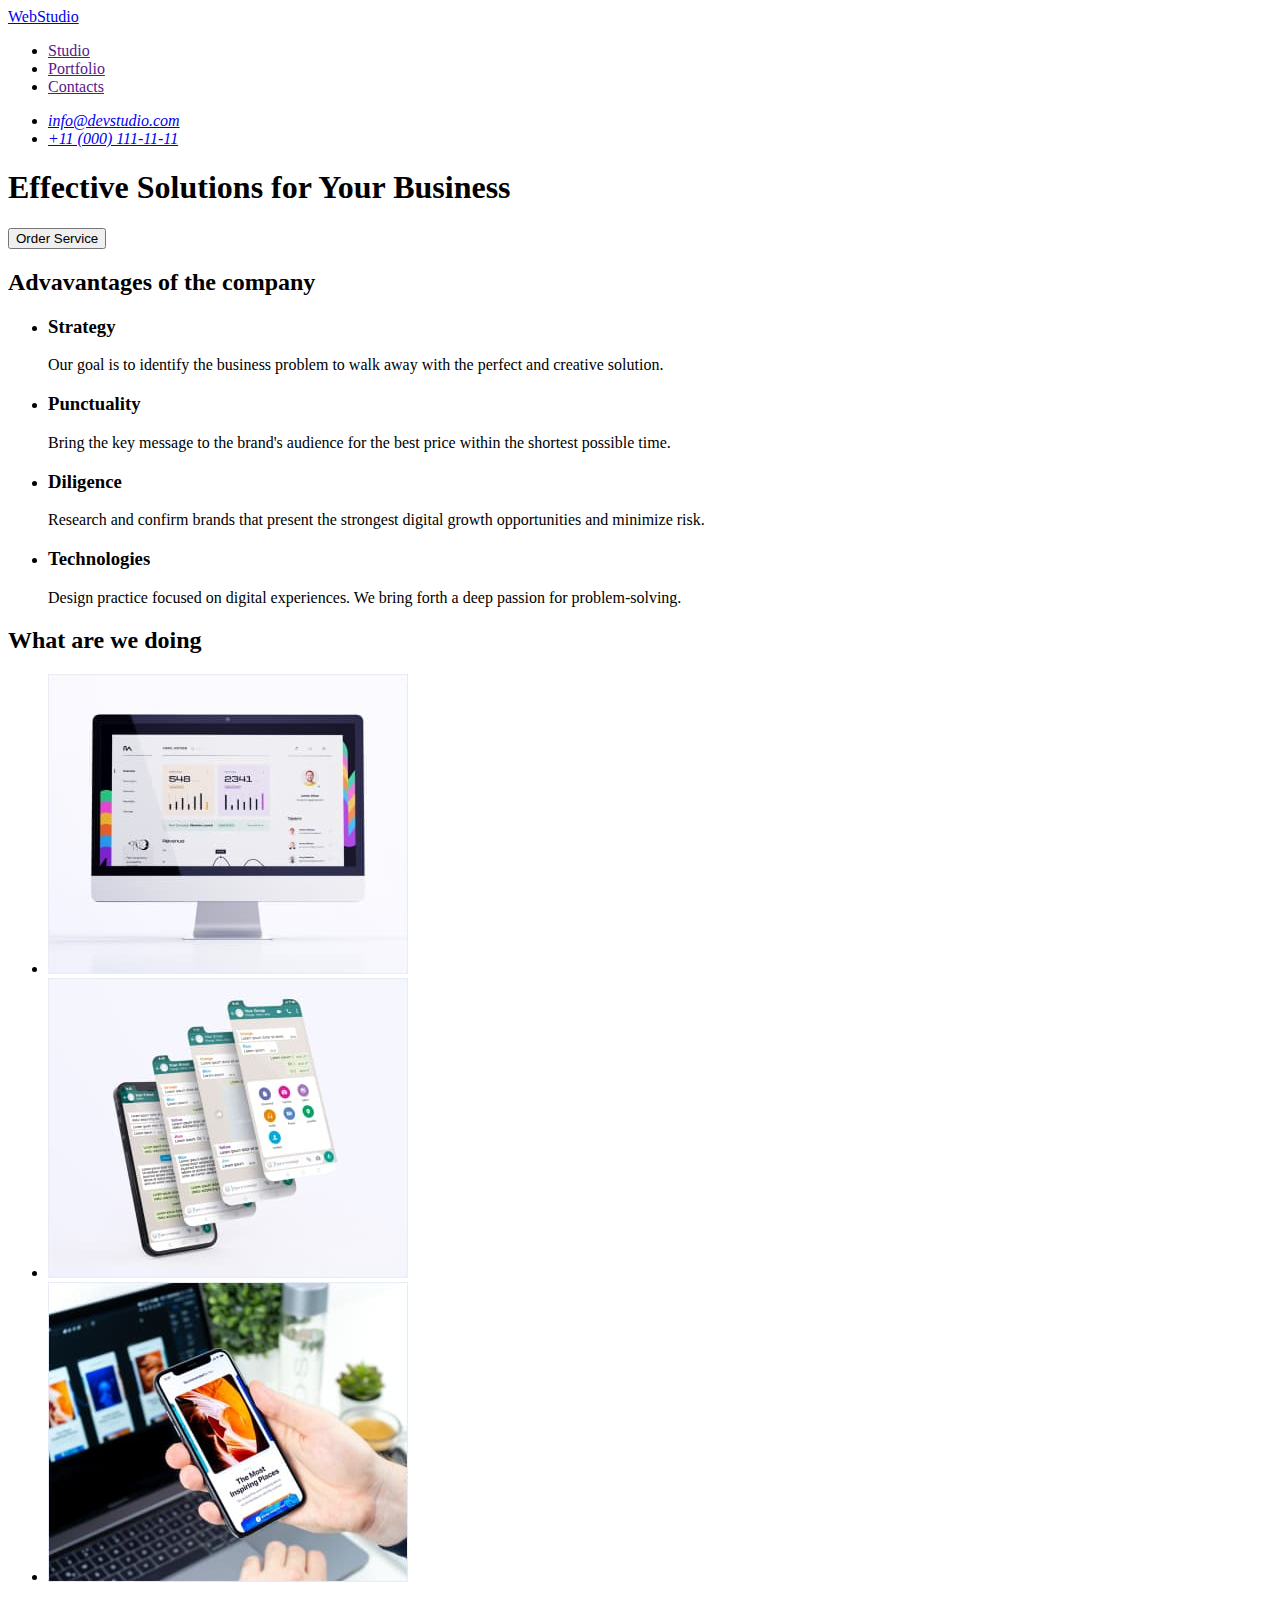
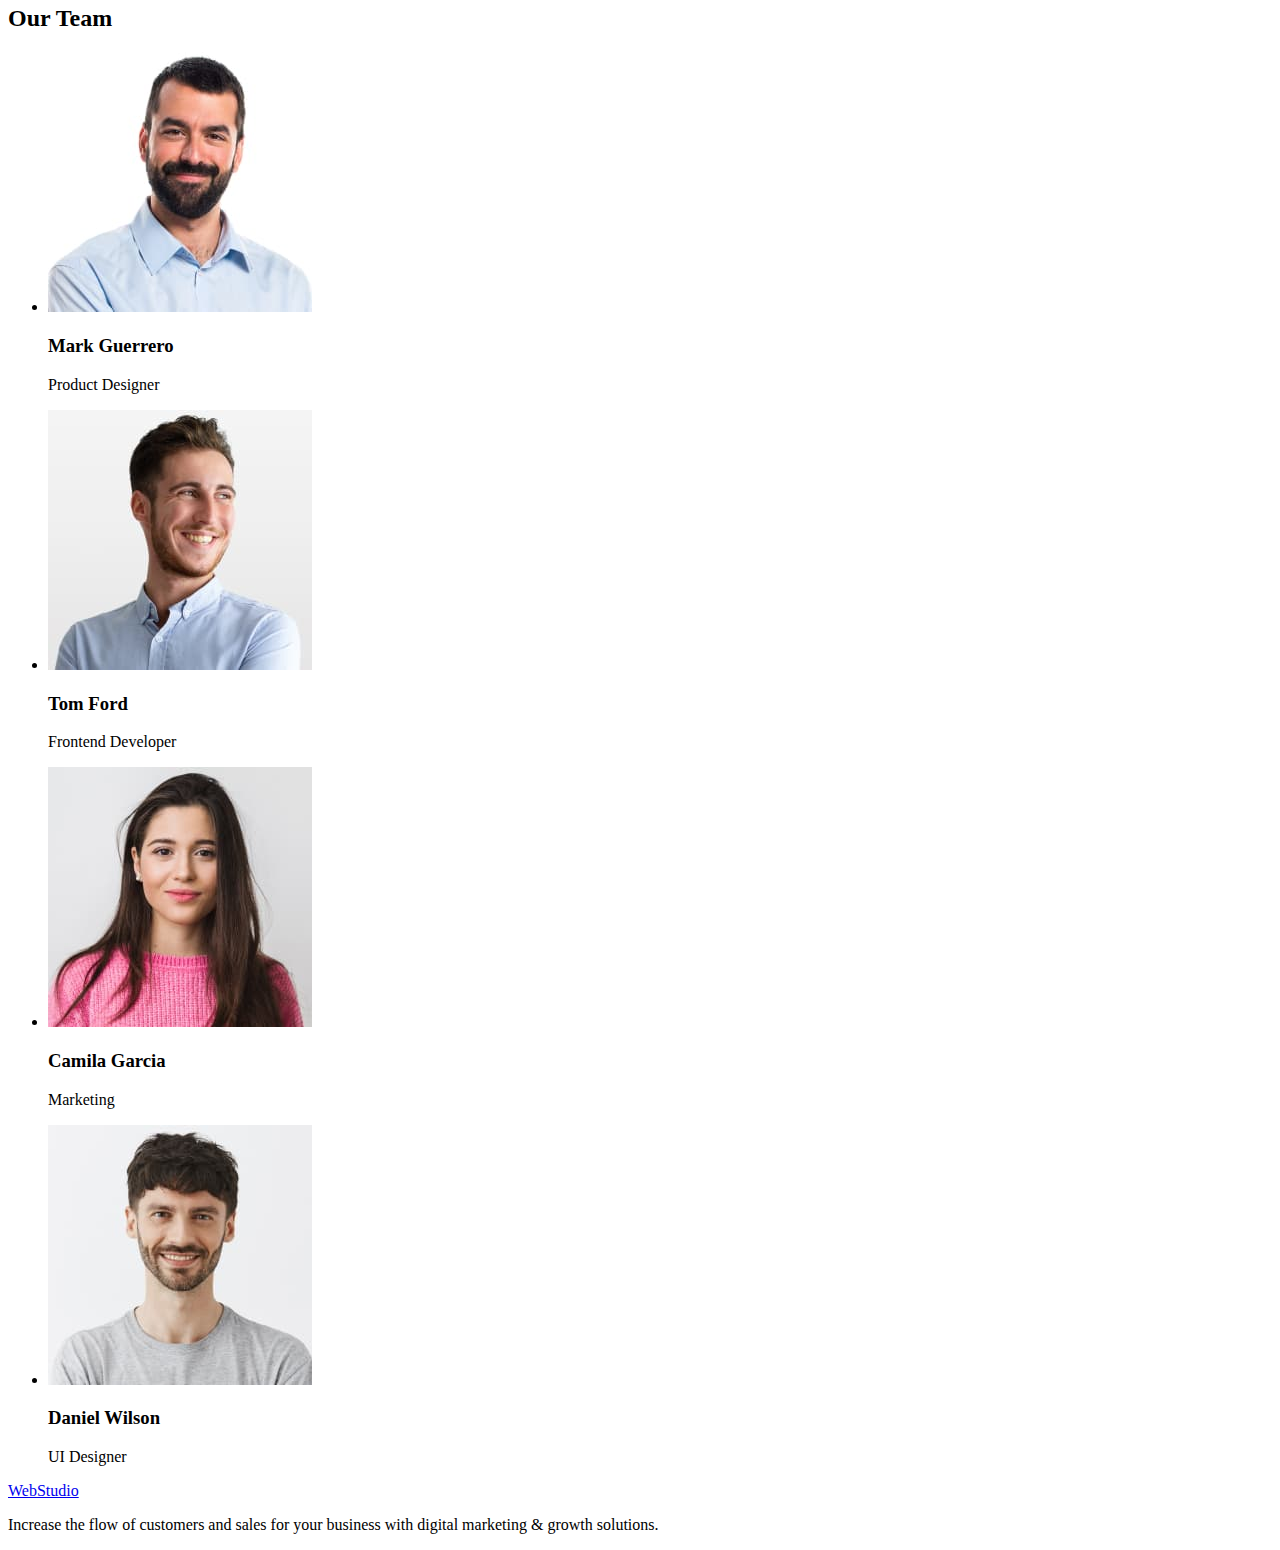
==== index.html @ a4e4f463 "Initial commit" ====
<!DOCTYPE html>
<html lang="en">
<head>
    <meta charset="UTF-8">
    <meta http-equiv="X-UA-Compatible" content="IE=edge">
    <meta name="viewport" content="width=device-width, initial-scale=1.0">
    <title>Web Studio</title>
</head>

<body>
    <!--Шапка сайта-->
    <header>
        <nav>
            <a href="./index.html">WebStudio</a>
        
            <ul>
                <li><a href="">Studio</a></li>
                <li><a href="">Portfolio</a></li>
                <li><a href="">Contacts</a></li>
            </ul>

        </nav>
            
        <address>
            <ul>
                <li><a href="mailto:info@devstudio.com">info@devstudio.com</a></li>
                <li><a href="tel:+110001111111">+11 (000) 111-11-11</a></li>
            </ul>
        </address>
    </header>

    <main>
        <!--Герой-->
        <section>
            <h1>Effective Solutions for Your Business</h1>
            <button type="button">Order Service</button>
        </section>

        <!--Преймущества-->
        <section>
            <h2>Advavantages of the company</h2>
            <ul>
                <li>
                    <h3>Strategy</h3>
                    <p>Our goal is to identify the business problem to walk away with the perfect and creative solution. </p>
                </li>

                <li>
                    <h3>Punctuality</h3>
                    <p>Bring the key message to the brand's audience for the best price within the shortest possible time.</p>
                </li>

                <li>
                    <h3>Diligence</h3>
                    <p>Research and confirm brands that present the strongest digital growth opportunities and minimize risk.</p>
                </li>

                <li>
                    <h3>Technologies</h3>
                    <p>Design practice focused on digital experiences. We bring forth a deep passion for problem-solving.</p>
                </li>
            </ul>
        </section>

        <!--Что мы делаем-->
        <section>
            <h2>What are we doing</h2>
            <ul>
                <li>
                    <img src="./images/section-2-img-1.jpg" width="360" height="300" alt="computer">
                </li>
                <li>
                    <img src="./images/section-2-img-2.jpg" width="360" height="300" alt="mobile phone">
                </li>
                <li>
                    <img src="./images/section-2-img-3.jpg" width="360" height="300" alt="computer and mobile phone">
                </li>
            </ul>
        </section>

        <!--Наша команда-->
        <section>
            <h2>Our Team</h2>
            <ul>
                <li>
                    <img src="./images/section-3-mark-guerrero.jpg" width="264" height="260" alt="employee's foto">
                    <h3>Mark Guerrero</h3>
                    <p>Product Designer</p>
                </li>
                <li>
                    <img src="./images/section-3-tom-ford.jpg" width="264" height="260" alt="employee's foto">
                    <h3>Tom Ford</h3>
                    <p>Frontend Developer</p>
                </li>
                <li>
                    <img src="./images/section-3-camila-garcia.jpg" width="264" height="260" alt="employee's foto">
                    <h3>Camila Garcia</h3>
                    <p>Marketing</p>
                </li>
                <li>
                    <img src="./images/section-3-daniel-wilson.jpg" width="264" height="260" alt="employee's foto">
                    <h3>Daniel Wilson</h3>
                    <p>UI Designer</p>
                </li>
            </ul>
        </section>
    </main>

    <!--Футер-->
    <footer>
        <a href="./index.html">WebStudio</a>
        <p>Increase the flow of customers and sales for your business with digital marketing & growth solutions.</p>
    </footer>
</body>
</html>
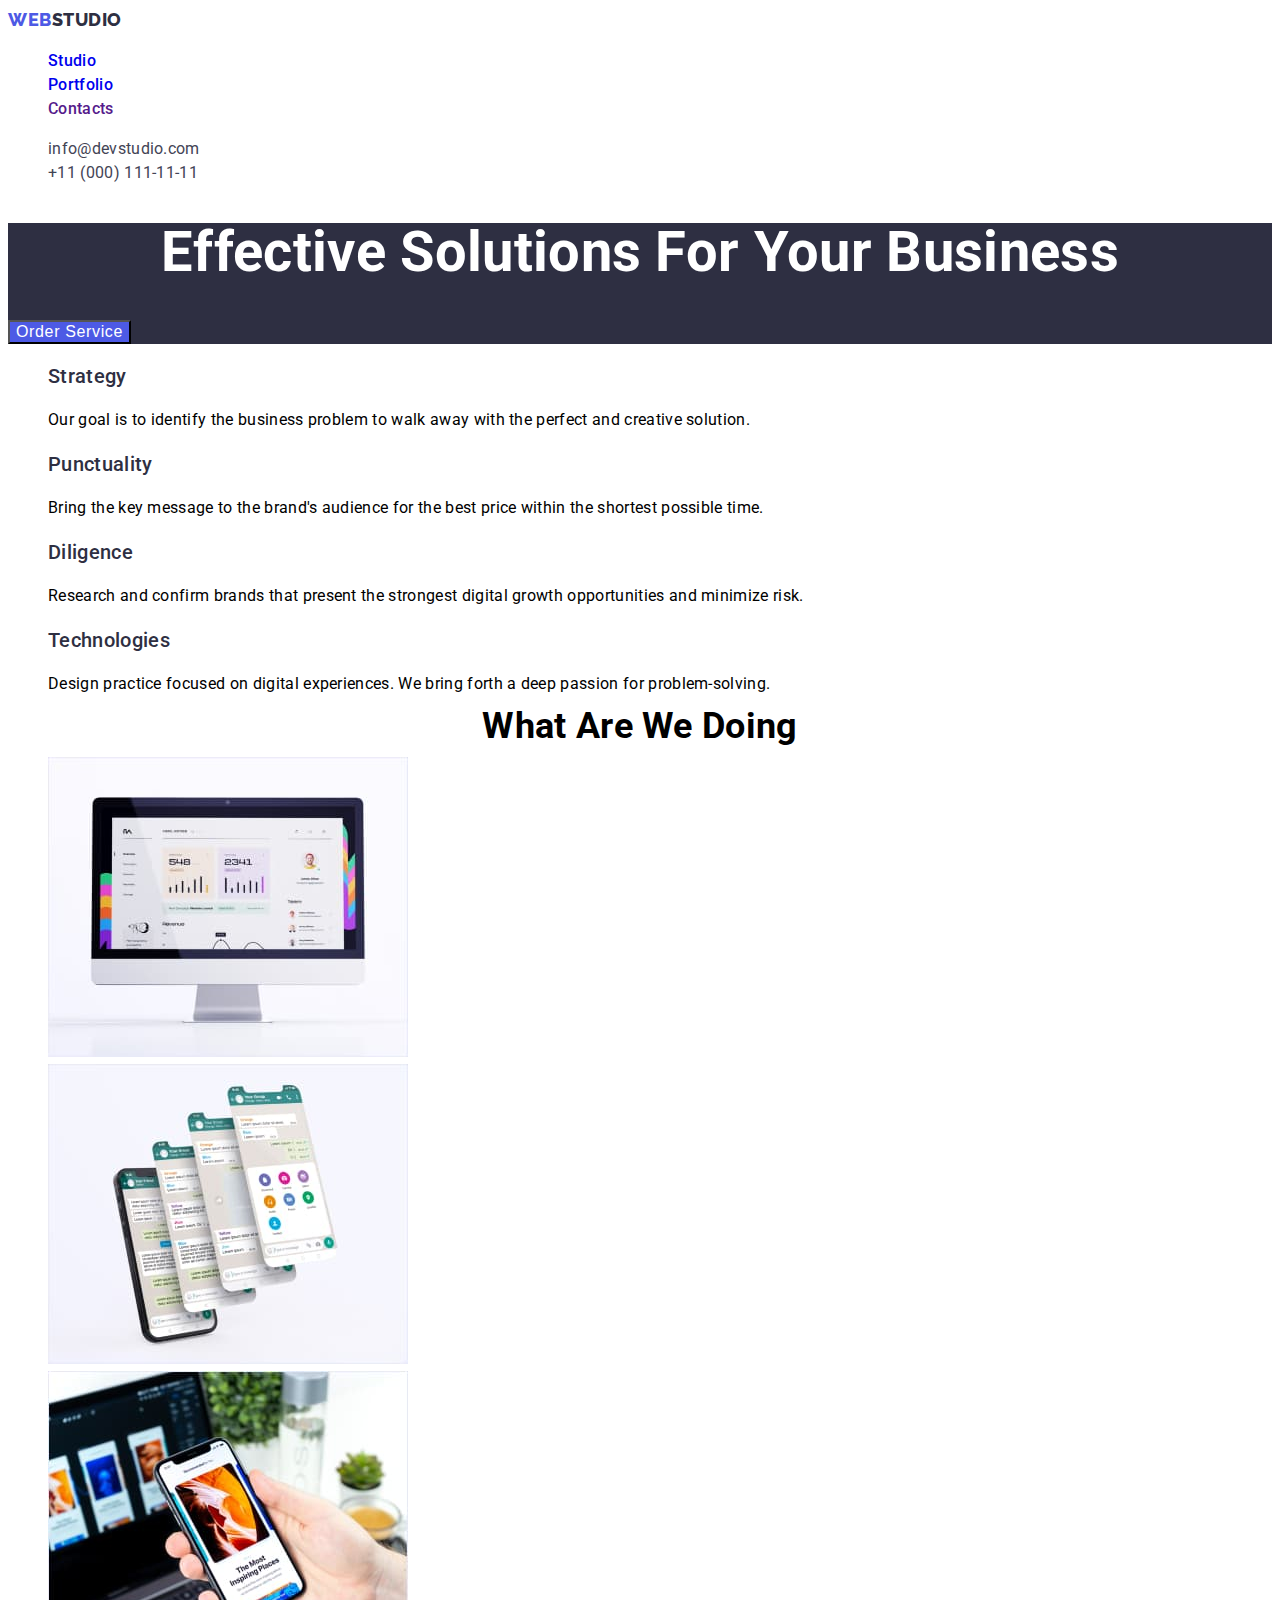
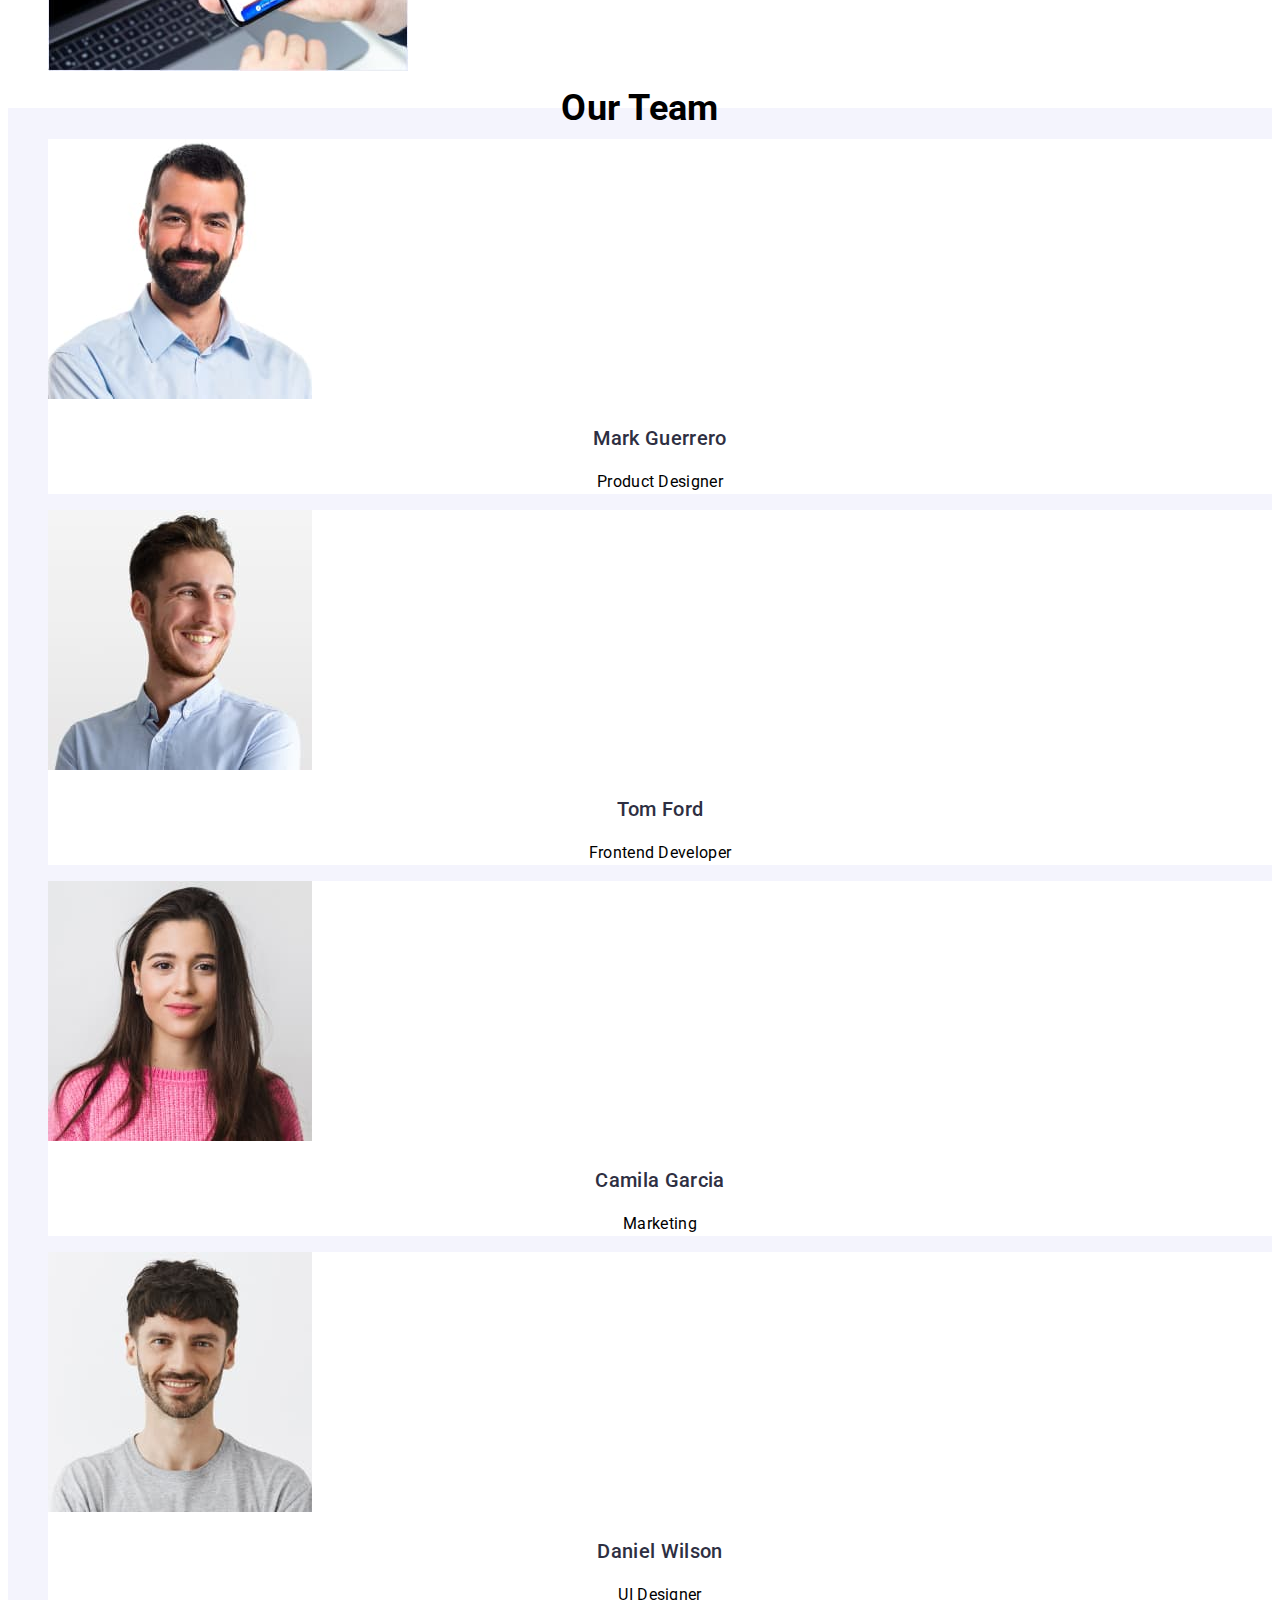
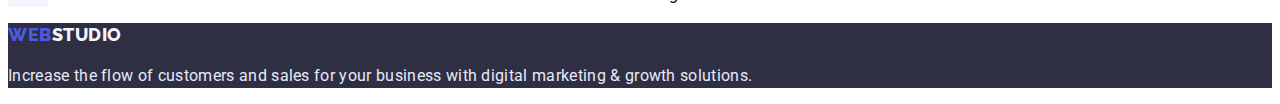
==== commit 8ef75847: "css" ====
--- a/index.html
+++ b/index.html
@@ -5,111 +5,115 @@
     <meta http-equiv="X-UA-Compatible" content="IE=edge">
     <meta name="viewport" content="width=device-width, initial-scale=1.0">
     <title>Web Studio</title>
+    <link rel="preconnect" href="https://fonts.googleapis.com">
+    <link rel="preconnect" href="https://fonts.gstatic.com" crossorigin>
+    <link href="https://fonts.googleapis.com/css2?family=Raleway:wght@800&family=Roboto:wght@400;500;700&display=swap" rel="stylesheet">
+    <link rel="stylesheet" href="./css/styles.css">
 </head>
 
 <body>
-    <!--Шапка сайта-->
-    <header>
-        <nav>
-            <a href="./index.html">WebStudio</a>
+    <!--Header-->
+    <header class="header">
+        <nav class="header-navigation">
+            <a href="./index.html" class="header-logo logo"><span class="logo-accent">Web</span>Studio</a>
         
-            <ul>
-                <li><a href="">Studio</a></li>
-                <li><a href="">Portfolio</a></li>
-                <li><a href="">Contacts</a></li>
+            <ul class="header-list list">
+                <li class="header-item"><a href="./index.html" class="header-link link">Studio</a></li>
+                <li class="header-item"><a href="./portfolio.html" class="header-link link">Portfolio</a></li>
+                <li class="header-item"><a href="" class="header-link link">Contacts</a></li>
             </ul>
 
         </nav>
             
-        <address>
-            <ul>
-                <li><a href="mailto:info@devstudio.com">info@devstudio.com</a></li>
-                <li><a href="tel:+110001111111">+11 (000) 111-11-11</a></li>
+        <address class="header-contacts">
+            <ul class="header-contacts-list list">
+                <li class="header-contacts-item"><a href="mailto:info@devstudio.com" class="header-contacts-mail link">info@devstudio.com</a></li>
+                <li class="header-contacts-item"><a href="tel:+110001111111" class="header-contacts-tel link">+11 (000) 111-11-11</a></li>
             </ul>
         </address>
     </header>
 
     <main>
-        <!--Герой-->
-        <section>
-            <h1>Effective Solutions for Your Business</h1>
-            <button type="button">Order Service</button>
+        <!--Hero-->
+        <section class="hero">
+            <h1 class="hero-title title">Effective Solutions for Your Business</h1>
+            <button type="button" class="hero-btn">Order Service</button>
         </section>
 
-        <!--Преймущества-->
-        <section>
-            <h2>Advavantages of the company</h2>
-            <ul>
-                <li>
-                    <h3>Strategy</h3>
-                    <p>Our goal is to identify the business problem to walk away with the perfect and creative solution. </p>
+        <!--Benefits-->
+        <section class="benefits">
+            <h2 class="visually-hidden">Benefits of the company</h2>
+            <ul class="benefits-list list">
+                <li class="benefits-item">
+                    <h3 class="benefits-subtitle subtitle">Strategy</h3>
+                    <p class="benefits-text">Our goal is to identify the business problem to walk away with the perfect and creative solution. </p>
                 </li>
 
-                <li>
-                    <h3>Punctuality</h3>
-                    <p>Bring the key message to the brand's audience for the best price within the shortest possible time.</p>
+                <li class="benefits-item">
+                    <h3 class="benefits-subtitle subtitle">Punctuality</h3>
+                    <p class="benefits-text">Bring the key message to the brand's audience for the best price within the shortest possible time.</p>
                 </li>
 
-                <li>
-                    <h3>Diligence</h3>
-                    <p>Research and confirm brands that present the strongest digital growth opportunities and minimize risk.</p>
+                <li class="benefits-item">
+                    <h3 class="benefits-subtitle subtitle">Diligence</h3>
+                    <p class="benefits-text">Research and confirm brands that present the strongest digital growth opportunities and minimize risk.</p>
                 </li>
 
-                <li>
-                    <h3>Technologies</h3>
-                    <p>Design practice focused on digital experiences. We bring forth a deep passion for problem-solving.</p>
+                <li class="benefits-item">
+                    <h3 class="benefits-subtitle subtitle">Technologies</h3>
+                    <p class="benefits-text">Design practice focused on digital experiences. We bring forth a deep passion for problem-solving.</p>
                 </li>
             </ul>
         </section>
 
-        <!--Что мы делаем-->
-        <section>
-            <h2>What are we doing</h2>
-            <ul>
-                <li>
+        <!--About section-->
+        <section class="about">
+            <h2 class="about-title title">What are we doing</h2>
+            <ul class="about-list list">
+                <li class="about-item">
                     <img src="./images/section-2-img-1.jpg" width="360" height="300" alt="computer">
                 </li>
-                <li>
+                <li class="about-item">
                     <img src="./images/section-2-img-2.jpg" width="360" height="300" alt="mobile phone">
-                </li>
+                </li class="about-item">
                 <li>
                     <img src="./images/section-2-img-3.jpg" width="360" height="300" alt="computer and mobile phone">
                 </li>
             </ul>
         </section>
 
-        <!--Наша команда-->
-        <section>
-            <h2>Our Team</h2>
-            <ul>
-                <li>
+        <!--Section Team-->
+        <section class="team">
+            <h2 class="team-title title">Our Team</h2>
+            <ul class="team-list list">
+                <li class="team-item">
                     <img src="./images/section-3-mark-guerrero.jpg" width="264" height="260" alt="employee's foto">
-                    <h3>Mark Guerrero</h3>
-                    <p>Product Designer</p>
+                    <h3 class="team-subtitle subtitle">Mark Guerrero</h3>
+                    <p class="team-text">Product Designer</p>
                 </li>
-                <li>
+                <li class="team-item">
                     <img src="./images/section-3-tom-ford.jpg" width="264" height="260" alt="employee's foto">
-                    <h3>Tom Ford</h3>
-                    <p>Frontend Developer</p>
+                    <h3 class="team-subtitle subtitle">Tom Ford</h3>
+                    <p class="team-text">Frontend Developer</p>
                 </li>
-                <li>
+                <li class="team-item">
                     <img src="./images/section-3-camila-garcia.jpg" width="264" height="260" alt="employee's foto">
-                    <h3>Camila Garcia</h3>
-                    <p>Marketing</p>
+                    <h3 class="team-subtitle subtitle">Camila Garcia</h3>
+                    <p class="team-text">Marketing</p>
                 </li>
-                <li>
+                <li class="team-item">
                     <img src="./images/section-3-daniel-wilson.jpg" width="264" height="260" alt="employee's foto">
-                    <h3>Daniel Wilson</h3>
-                    <p>UI Designer</p>
+                    <h3 class="team-subtitle subtitle">Daniel Wilson</h3>
+                    <p class="team-text">UI Designer</p>
                 </li>
             </ul>
         </section>
     </main>
 
-    <!--Футер-->
-    <footer>
-        <a href="./index.html">WebStudio</a>
-        <p>Increase the flow of customers and sales for your business with digital marketing & growth solutions.</p>
+    <!--Footer-->
+    <footer class="footer">
+        <a href="./index.html" class="footer-logo logo"><span class="logo-accent">Web</span>Studio</a>
+        <p class="footer-text">Increase the flow of customers and sales for your business with digital marketing & growth solutions.</p>
     </footer>
 </body>
 </html>--- a/css/styles.css
+++ b/css/styles.css
@@ -0,0 +1,254 @@
+:root {
+    --primary-color: #2E2F42;
+    --text-color: #434455;
+    --title-color: #2E2F42;
+    --accent-color: #4D5AE5;
+}
+
+body {
+    background-color: #FFFFFF;
+    font-family: 'Roboto', sans-serif;
+    font-weight: 400;
+    font-size: 16px;
+    line-height: 1.5;
+    letter-spacing: 0.02em;
+}
+
+.list {
+    list-style: none;
+}
+
+.link {
+    text-decoration: none;
+}
+
+.title {
+    font-weight: 700;
+    font-size: 36px;
+    line-height: 1.11px;
+    text-align: center;
+    text-transform: capitalize;
+}
+
+.subtitle {
+    font-weight: 500;
+    font-size: 20px;
+    line-height: 1.2;
+    color: var(--title-color);
+}
+
+.logo {
+    font-family: 'Raleway', sans-serif;
+    font-weight: 800;
+    font-size: 18px;
+    line-height: 1.33;
+    text-decoration: none;
+    letter-spacing: 0.03em;
+    text-transform: uppercase;
+}
+
+.visually-hidden {
+    position: absolute;
+    width: 1px;
+    height: 1px;
+    margin: -1px;
+    border: 0;
+    padding: 0;
+    white-space: nowrap;
+    clip-path: inset(100%);
+    clip: rect(0 0 0 0);
+    overflow: hidden;
+}
+
+.logo-accent {
+    color: var(--accent-color);
+}
+
+/* -----Header----- */
+.header {
+    background-color: : #E7E9FC;;
+}
+
+.header-navigation {
+}
+
+.header-logo{
+    color: var(--title-color)
+}
+
+.header-list {
+    font-weight: 500;
+    font-size: 16px;
+    line-height: 1.5;
+    color: var(--title-color);
+}
+
+.header-item {
+}
+
+.header-link{
+}
+
+.header-contacts {
+    color: var(--text-color);
+    font-style: normal;
+}
+
+.header-contacts-list {
+    
+}
+
+.header-contacts-item {
+
+}
+
+.header-contacts-mail {
+    color: var(--text-color);
+}
+
+.header-contacts-tel {
+    color: var(--text-color);
+}
+
+/* -----Hero----- */
+
+.hero {
+    background-color: var(--primary-color)
+}
+
+.hero-title {
+    font-weight: 700;
+    font-size: 56px;
+    line-height: 1.07;
+    text-align: center;
+    color: #FFFFFF;
+}
+
+.hero-btn {
+    background-color: var(--accent-color);
+    font-weight: 500;
+    font-size: 16px;
+    line-height: 1.5
+    display: flex;
+    align-items: center;
+    letter-spacing: 0.04em;
+    color: #FFFFFF;
+}
+
+/* -----Benefits----- */
+
+.benefits{
+}
+
+.benefits-list {
+}
+
+.benefits-item {
+}
+
+.benefits-subtitle {
+
+}
+.benefits-text {
+}
+
+/* -----About section----- */
+
+.about{
+
+}
+
+.about-title {
+}
+.about-list {
+}
+.list {
+}
+.about-item {
+}
+
+/* -----Section Team----- */
+
+.team{
+    background-color: #F4F4FD;
+}
+
+.team-title {
+}
+.team-list {
+}
+.team-item {
+    background-color: #FFFFFF;
+}
+.team-subtitle {
+    text-align: center;
+}
+.team-text {
+    text-align: center;
+}
+
+/* -----Footer----- */
+
+.footer {
+    background-color: var(--primary-color);
+}
+.footer-logo {
+    color: #F4F4FD;
+}
+
+.footer-text {
+    color: #E7E9FC;
+}
+
+/* -----Portfolio----- */
+
+.works {
+}
+
+.works-filter-list {
+}
+
+.works-filter-item {
+}
+.works-filter-btn {
+    box-sizing: border-box;
+    flex-direction: row;
+    font-family: inherit;
+    font-weight: 500;
+    font-size: 16px;
+    line-height: 1.5;
+    align-items: center;
+    color: var(--accent-color);
+    background: #F4F4FD;
+    border: 1px solid #E7E9FC;
+    border-radius: 4px;
+    flex: none;
+    order: 4;
+    flex-grow: 0;
+}
+
+.works-filter-btn:hover,
+.works-filter-btn:focus {
+    background: #404BBF;
+    box-shadow: 0px 3px 1px rgba(0, 0, 0, 0.1), 0px 2px 1px rgba(0, 0, 0, 0.08), 0px 2px 2px rgba(0, 0, 0, 0.12);
+    border-radius: 4px;
+    color: #FFFFFF;
+}
+
+.works-list {
+}
+
+.works-item {
+}
+
+.works-link {
+}
+
+.works-subtitle {
+}
+
+.works-text {
+}
+
+.work-item {
+}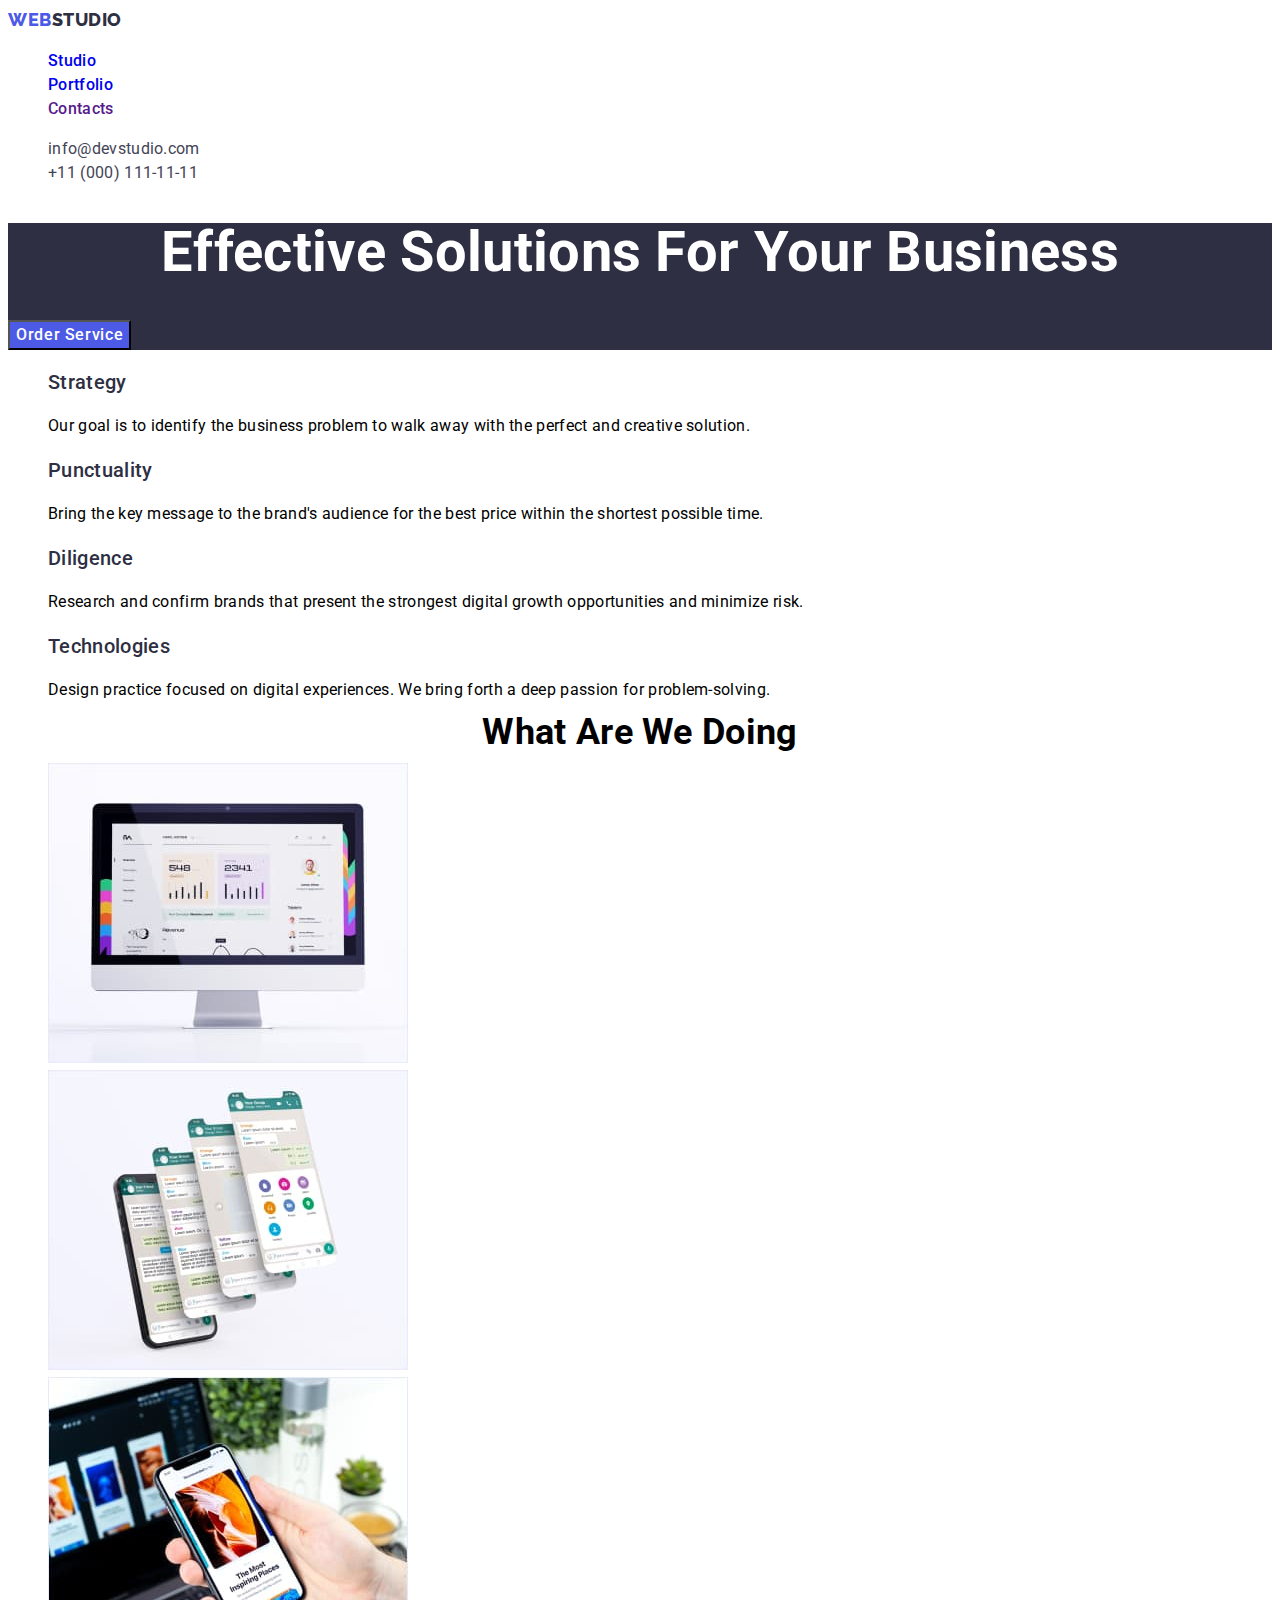
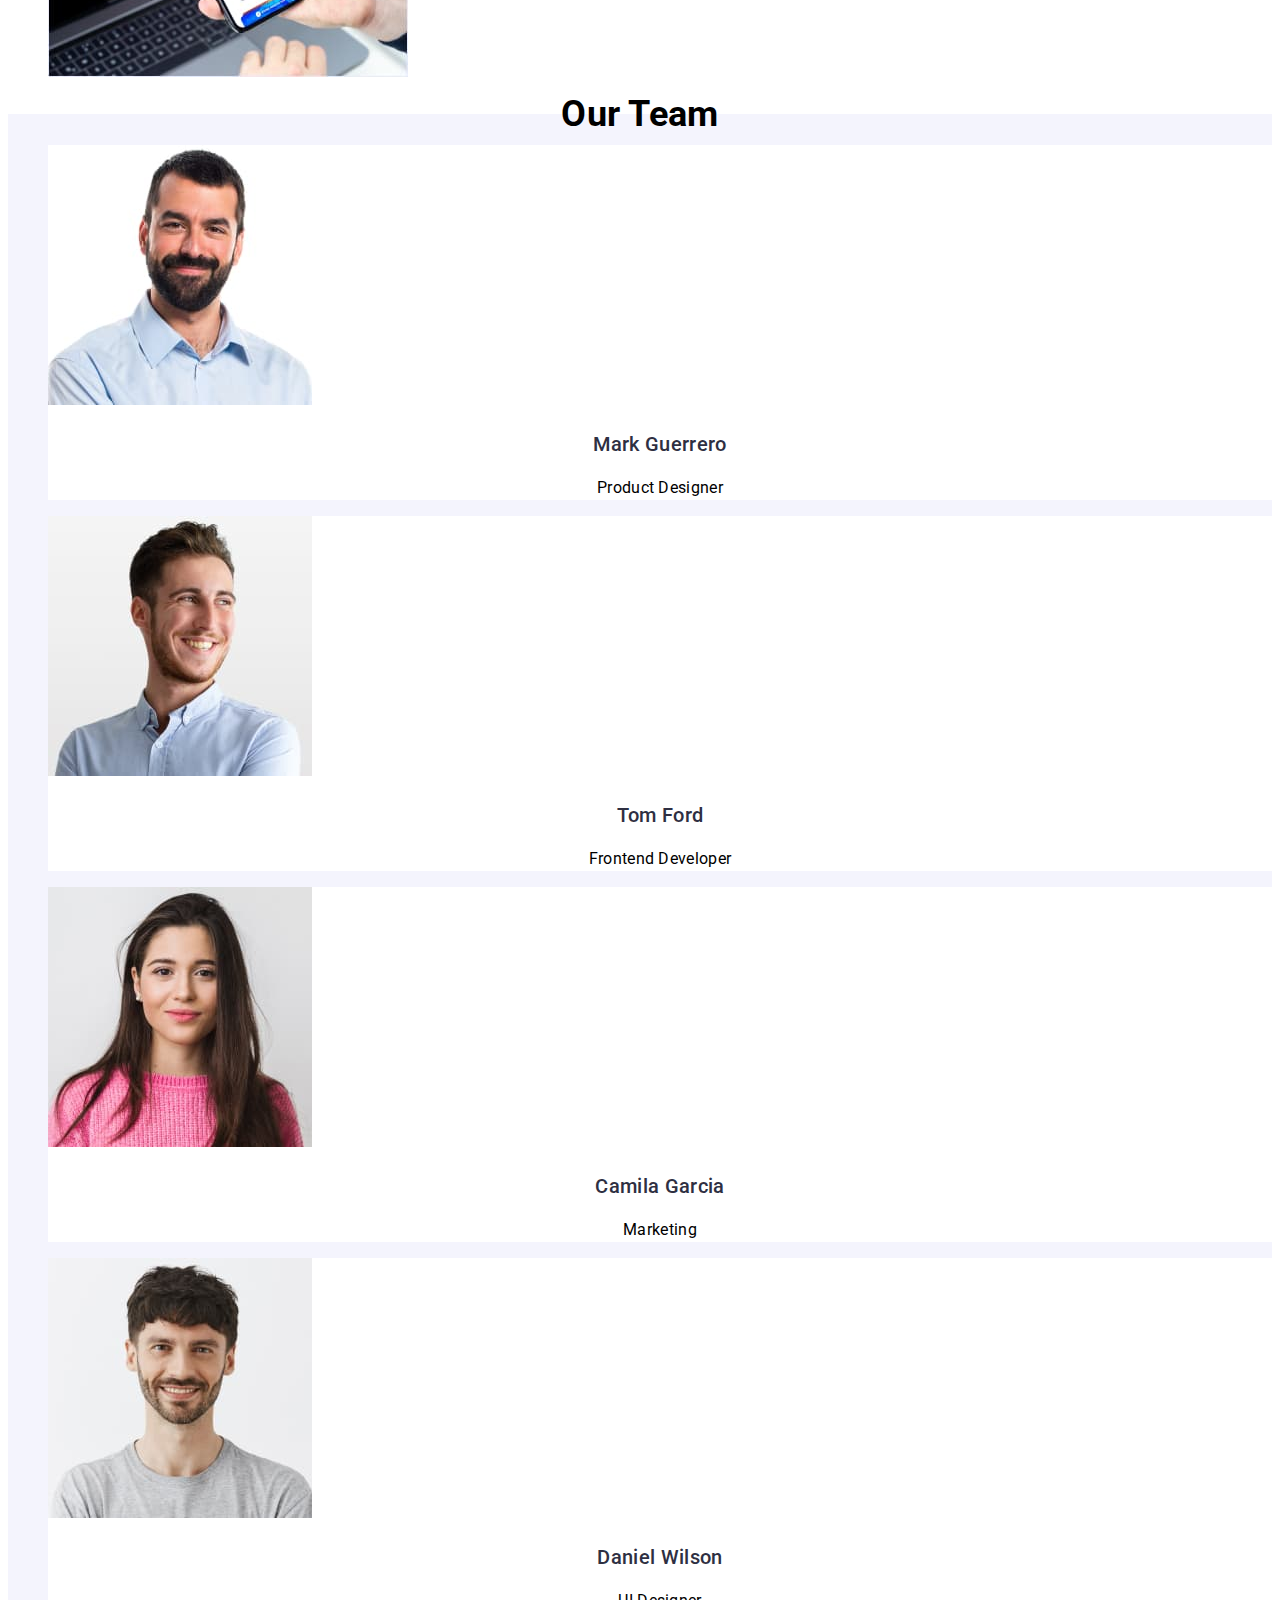
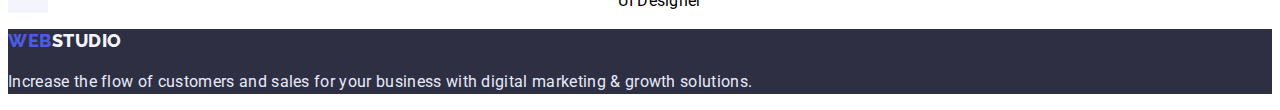
==== commit d4a89dfd: "css" ====
--- a/index.html
+++ b/index.html
@@ -37,7 +37,7 @@
         <!--Hero-->
         <section class="hero">
             <h1 class="hero-title title">Effective Solutions for Your Business</h1>
-            <button type="button" class="hero-btn">Order Service</button>
+            <button type="button" class="hero-btn btn">Order Service</button>
         </section>
 
         <!--Benefits-->
--- a/css/styles.css
+++ b/css/styles.css
@@ -64,9 +64,17 @@
     color: var(--accent-color);
 }
 
+.btn {
+    cursor: pointer;
+    font-family: inherit;
+    font-weight: 500;
+    font-size: 16px;
+    line-height: 1.5;
+    letter-spacing: 0.04em;
+}
+
 /* -----Header----- */
 .header {
-    background-color: : #E7E9FC;;
 }
 
 .header-navigation {
@@ -110,6 +118,16 @@
     color: var(--text-color);
 }
 
+.header-link:focus,
+.header-link:hover,
+.header-contacts-mail:focus,
+.header-contacts-mail:hover,
+.header-contacts-tel:focus,
+.header-contacts-tel:hover{
+    color: var(--accent-color);
+}
+
+
 /* -----Hero----- */
 
 .hero {
@@ -126,13 +144,10 @@
 
 .hero-btn {
     background-color: var(--accent-color);
-    font-weight: 500;
-    font-size: 16px;
-    line-height: 1.5
-    display: flex;
-    align-items: center;
-    letter-spacing: 0.04em;
     color: #FFFFFF;
+    flex: none;
+    order: 0;
+    flex-grow: 0;
 }
 
 /* -----Benefits----- */
@@ -213,10 +228,6 @@
 .works-filter-btn {
     box-sizing: border-box;
     flex-direction: row;
-    font-family: inherit;
-    font-weight: 500;
-    font-size: 16px;
-    line-height: 1.5;
     align-items: center;
     color: var(--accent-color);
     background: #F4F4FD;
